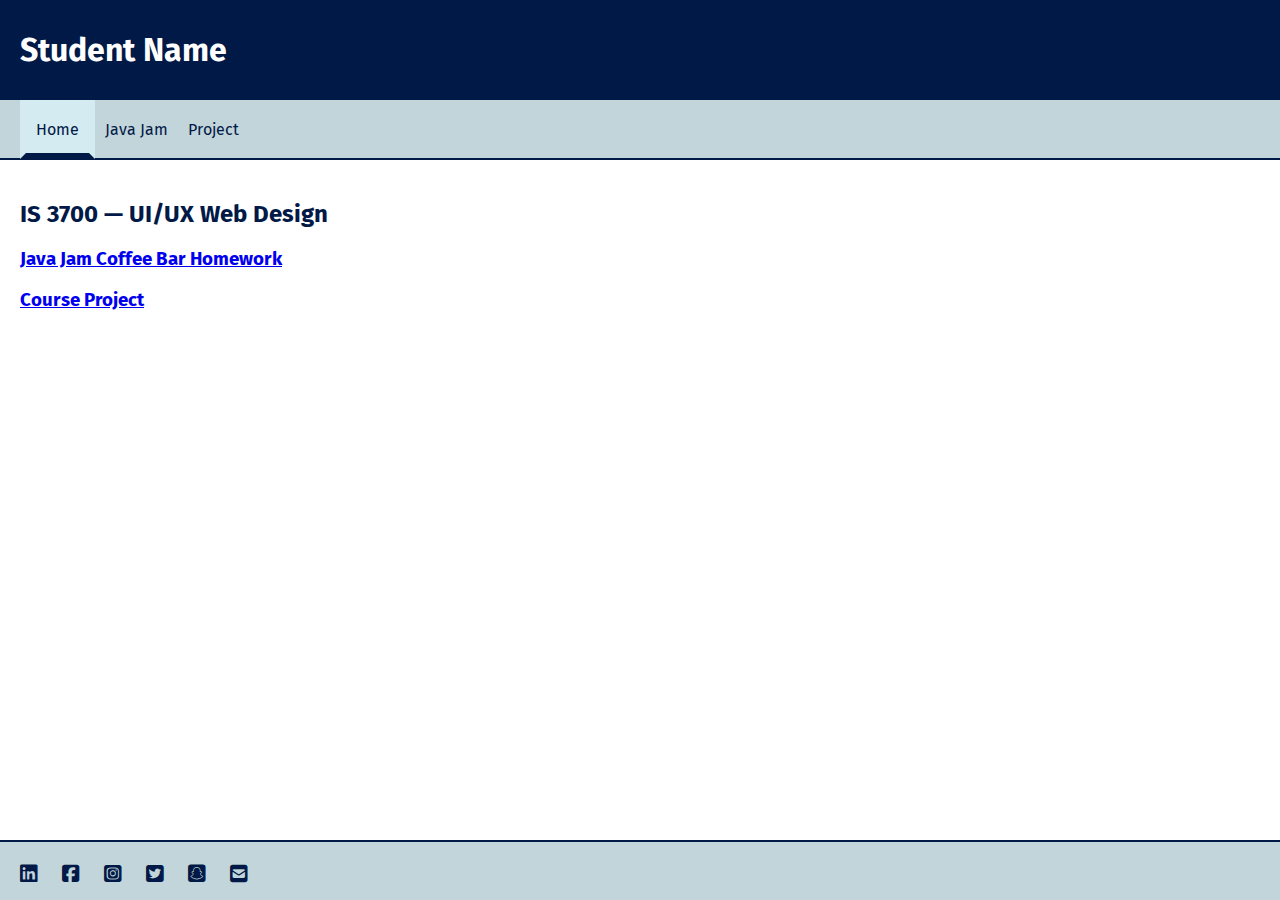
==== index.html @ 5244f1af "Initial Setup" ====
<!DOCTYPE html>
<html lang="en">

<head>
    <meta charset="UTF-8">
    <meta http-equiv="X-UA-Compatible" content="IE=edge">
    <meta name="viewport" content="width=device-width, initial-scale=1.0">
    <title>Student Name</title>
    <link href="main.css" rel="stylesheet" type="text/css" />
    <link rel="stylesheet" href="https://cdnjs.cloudflare.com/ajax/libs/font-awesome/6.2.1/css/all.min.css">
    <link rel="icon" href="https://www.usu.edu/favicon.ico" type="image/x-icon">
</head>

<body>
    <header id="pageHeader">
        <!-- <a href="index.html"><img id="mainLogo" src="logo.png" alt="Logo" /></a> -->
        <h1>Student Name</h1>
    </header>

    <nav id="mainNav">
        <ul>
            <li class="current"><a href="index.html">Home</a></li>
            <li><a href="javajam/index.html">Java Jam</a></li>
            <li><a href="project/index.html">Project</a></li>
            <!-- Add more navigation items as needed- possibly projects from different courses -->
        </ul>
    </nav>

    <main id="mainContent">
        <h2>IS 3700 &mdash; UI/UX Web Design</h2>
        <h3><a href="javajam/index.html">Java Jam Coffee Bar Homework</a></h3>
        <h3><a href="project/index.html">Course Project</a></h3>
    </main>

    <footer id="pageFooter">
        <ul>
            <li><a href="https://www.linkedin.com/" aria-label="linkedin"><i class="fab fa-linkedin"
                        aria-hidden="true"></i></a></li>
            <li><a href="https://www.facebook.com/" aria-label="facebook"><i class="fab fa-facebook-square"
                        aria-hidden="true"></i></a></li>
            <li><a href="https://www.instagram.com/?hl=en" aria-label="instagram"><i class="fab fa-instagram-square"
                        aria-hidden="true"></i></a></li>
            <li><a href="https://twitter.com/?lang=en" aria-label="twitter"><i class="fab fa-twitter-square"
                        aria-hidden="true"></i></a></li>
            <li><a href="https://www.snapchat.com/" aria-label="snapchat"><i class="fab fa-snapchat-square"
                        aria-hidden="true"></i></a></li>
            <li><a href="mailto:Anumber@usu.edu" aria-label="email"><i class="fas fa-envelope-square"
                        aria-hidden="true"></i></a></li>
        </ul>
    </footer>

</body>

</html>
---- main.css ----
@import url('https://fonts.googleapis.com/css2?family=Fira+Sans:wght@500&display=swap');

body {
	display: grid;
	grid-template-areas:
		"header header"
		"nav nav"
		"main main"
		"footer footer";
	grid-template-rows: 100px 60px 1fr 60px;
	grid-template-columns: 15% 1fr;
	height: 100vh;
	font-family: 'Fira Sans', sans-serif;
	margin: 0 auto;
}

/* Styles */

header {
	background-color: #011946;
	padding: 10px 20px;
}

footer, main, nav {
	padding: 20px;
}

nav, footer {
	background-color: #c2d5db;
}

#pageHeader {
	grid-area: header;
	position: sticky;
	top: 0;
	left: 0;
	z-index: 100;
}

#mainLogo {
	height: 80px;
}

#mainContent {
	grid-area: main;
}

#pageFooter {
	grid-area: footer;
}

#mainNav {
	grid-area: nav;
	border-bottom: 2px solid #011946;
}

#mainNav ul {
	list-style-type: none;
	margin: 0;
	padding: 0;
}

#mainNav li {
	display: block;
	float: left;
}

#mainNav ul li a {
	padding: 20px 10px;
	text-decoration: none;
	color: #011946;
}

#mainNav ul li a:hover {
	color: #fff;
}

#mainNav .current a {
	background-color: #d4ebf2;
	padding: 14px 10px;
	color: #011946;
	border: 6px solid transparent;
	border-bottom-color: #011946;
}

h1 {
	color: #fff;
	font-family: 'Fira Sans', sans-serif;
}

h2 {
	color: #011946;
}

footer {
	border-top: 2px solid #011946;
	text-align: left;
}

footer ul {
	padding: 0;
	margin: 0;
	list-style-type: none;
}

footer li {
	display: inline;
	margin-right: 1em;
	font-size: 125%;
}

footer li a {
	text-decoration: none;
	color: #011946;
}

footer li a:visited {
	color: #551A8B;
}

p {
	padding-bottom: 10px;
}

/* end */
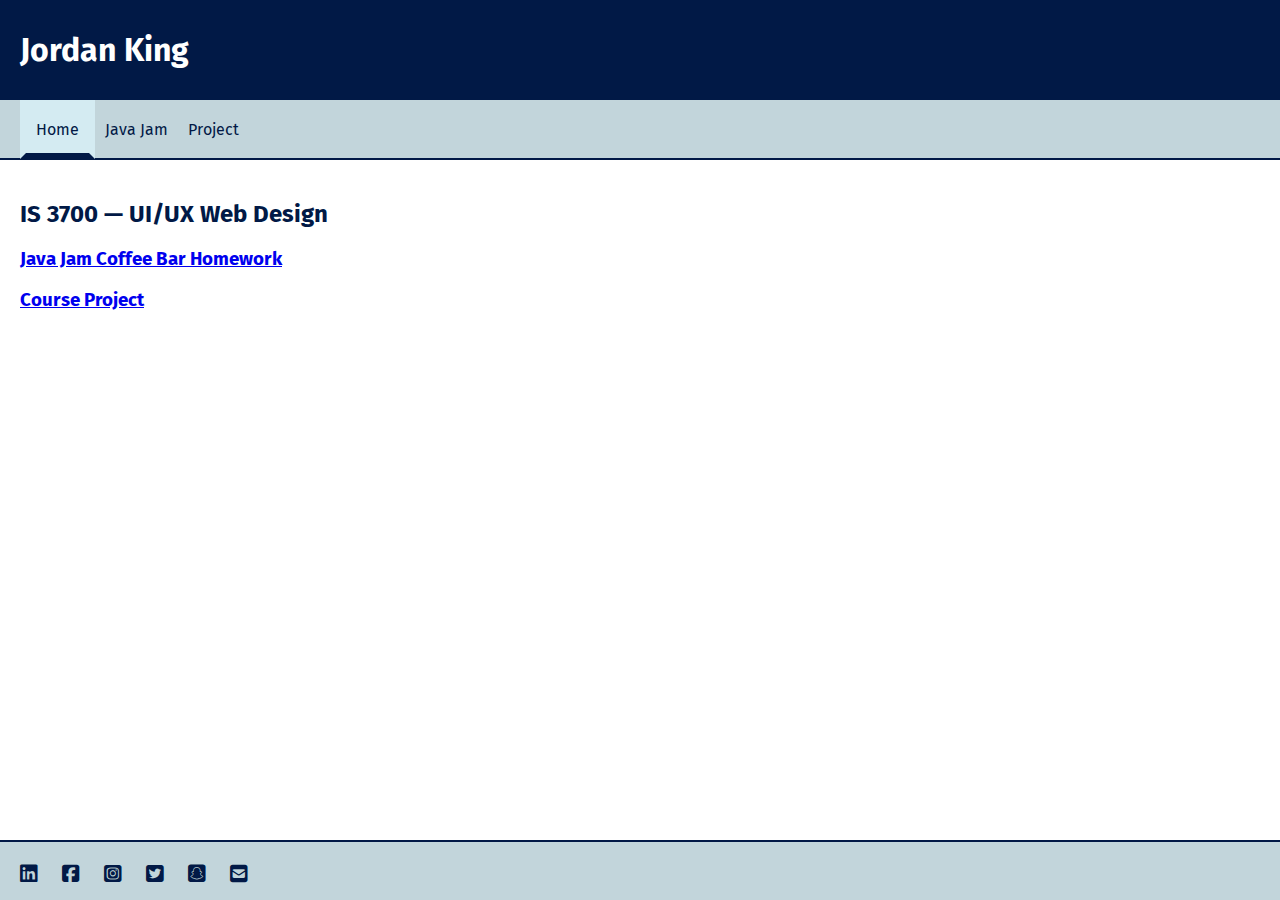
==== commit fa3b7c3b: "Update index.html" ====
--- a/index.html
+++ b/index.html
@@ -5,7 +5,7 @@
     <meta charset="UTF-8">
     <meta http-equiv="X-UA-Compatible" content="IE=edge">
     <meta name="viewport" content="width=device-width, initial-scale=1.0">
-    <title>Student Name</title>
+    <title>Jordan King</title>
     <link href="main.css" rel="stylesheet" type="text/css" />
     <link rel="stylesheet" href="https://cdnjs.cloudflare.com/ajax/libs/font-awesome/6.2.1/css/all.min.css">
     <link rel="icon" href="https://www.usu.edu/favicon.ico" type="image/x-icon">
@@ -14,7 +14,7 @@
 <body>
     <header id="pageHeader">
         <!-- <a href="index.html"><img id="mainLogo" src="logo.png" alt="Logo" /></a> -->
-        <h1>Student Name</h1>
+        <h1>Jordan King</h1>
     </header>
 
     <nav id="mainNav">
@@ -34,17 +34,17 @@
 
     <footer id="pageFooter">
         <ul>
-            <li><a href="https://www.linkedin.com/" aria-label="linkedin"><i class="fab fa-linkedin"
+            <li><a href="https://www.linkedin.com/jordan-t-king" aria-label="linkedin"><i class="fab fa-linkedin"
                         aria-hidden="true"></i></a></li>
             <li><a href="https://www.facebook.com/" aria-label="facebook"><i class="fab fa-facebook-square"
                         aria-hidden="true"></i></a></li>
-            <li><a href="https://www.instagram.com/?hl=en" aria-label="instagram"><i class="fab fa-instagram-square"
+            <li><a href="https://www.instagram.com/jtk_14" aria-label="instagram"><i class="fab fa-instagram-square"
                         aria-hidden="true"></i></a></li>
             <li><a href="https://twitter.com/?lang=en" aria-label="twitter"><i class="fab fa-twitter-square"
                         aria-hidden="true"></i></a></li>
             <li><a href="https://www.snapchat.com/" aria-label="snapchat"><i class="fab fa-snapchat-square"
                         aria-hidden="true"></i></a></li>
-            <li><a href="mailto:Anumber@usu.edu" aria-label="email"><i class="fas fa-envelope-square"
+            <li><a href="mailto:A02303241@usu.edu" aria-label="email"><i class="fas fa-envelope-square"
                         aria-hidden="true"></i></a></li>
         </ul>
     </footer>
